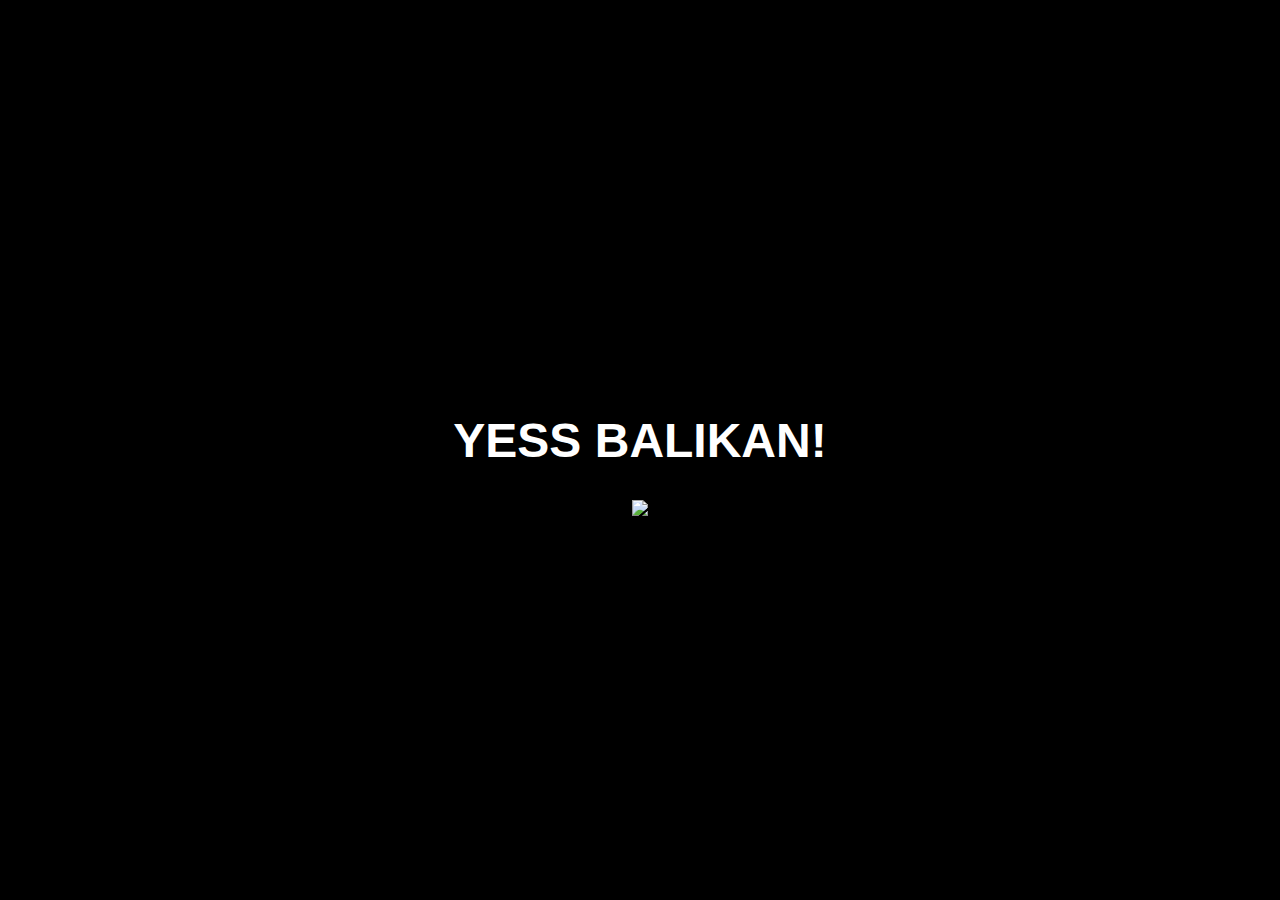
==== yes_page.html @ a20948ee "Add files via upload" ====
<!DOCTYPE html>
<html lang="en">
<head>
    <meta charset="UTF-8">
    <meta name="viewport" content="width=device-width, initial-scale=1.0">
    <title>Annabel Revalind</title>
    <link rel="stylesheet" href="./yes_style.css">
</head>
<body>
    <div class="container">
        <h1 class="header_text">YESS BALIKAN!</h1>
        <div class="gif_container">
            <img src="https://media4.giphy.com/media/v1.Y2lkPTc5MGI3NjExMmo3c3l5ODh3ZGN6NHhhaDE2Mjg1ZjkwOXczdDFxbWM3dTBtaW9zaiZlcD12MV9pbnRlcm5hbF9naWZfYnlfaWQmY3Q9cw/9XY4f3FgFTT4QlaYqa/giphy.gif">
        </div>
    </div>
</body>
</html>
---- yes_style.css ----
body {
    display: flex;
    justify-content: center;
    align-items: center;
    height: 100vh;
    margin: 0;
    background-color: black;
    font-family: 'Arial', sans-serif;
}

.container {
    text-align: center;
}

.header_text {
    font-size: 3em;
    color: white;
}

.gif_container img {
    width: 100%; 
    max-width: 500px; 
    height: auto; 
}
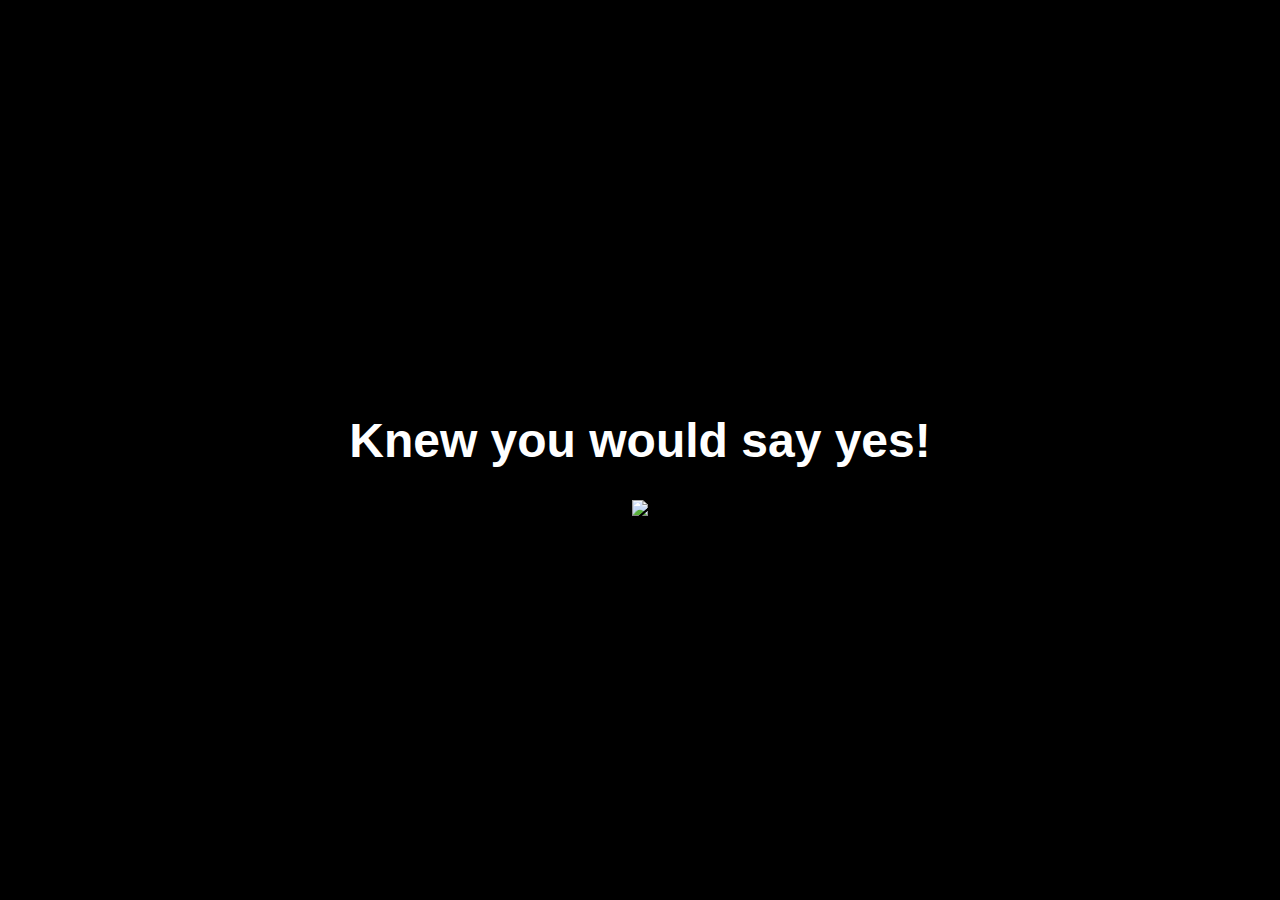
==== commit 26cb4fa6: "yes_page.html" ====
--- a/yes_page.html
+++ b/yes_page.html
@@ -8,10 +8,10 @@
 </head>
 <body>
     <div class="container">
-        <h1 class="header_text">YESS BALIKAN!</h1>
+        <h1 class="header_text">Knew you would say yes!</h1>
         <div class="gif_container">
             <img src="https://media4.giphy.com/media/v1.Y2lkPTc5MGI3NjExMmo3c3l5ODh3ZGN6NHhhaDE2Mjg1ZjkwOXczdDFxbWM3dTBtaW9zaiZlcD12MV9pbnRlcm5hbF9naWZfYnlfaWQmY3Q9cw/9XY4f3FgFTT4QlaYqa/giphy.gif">
         </div>
     </div>
 </body>
-</html>+</html>
